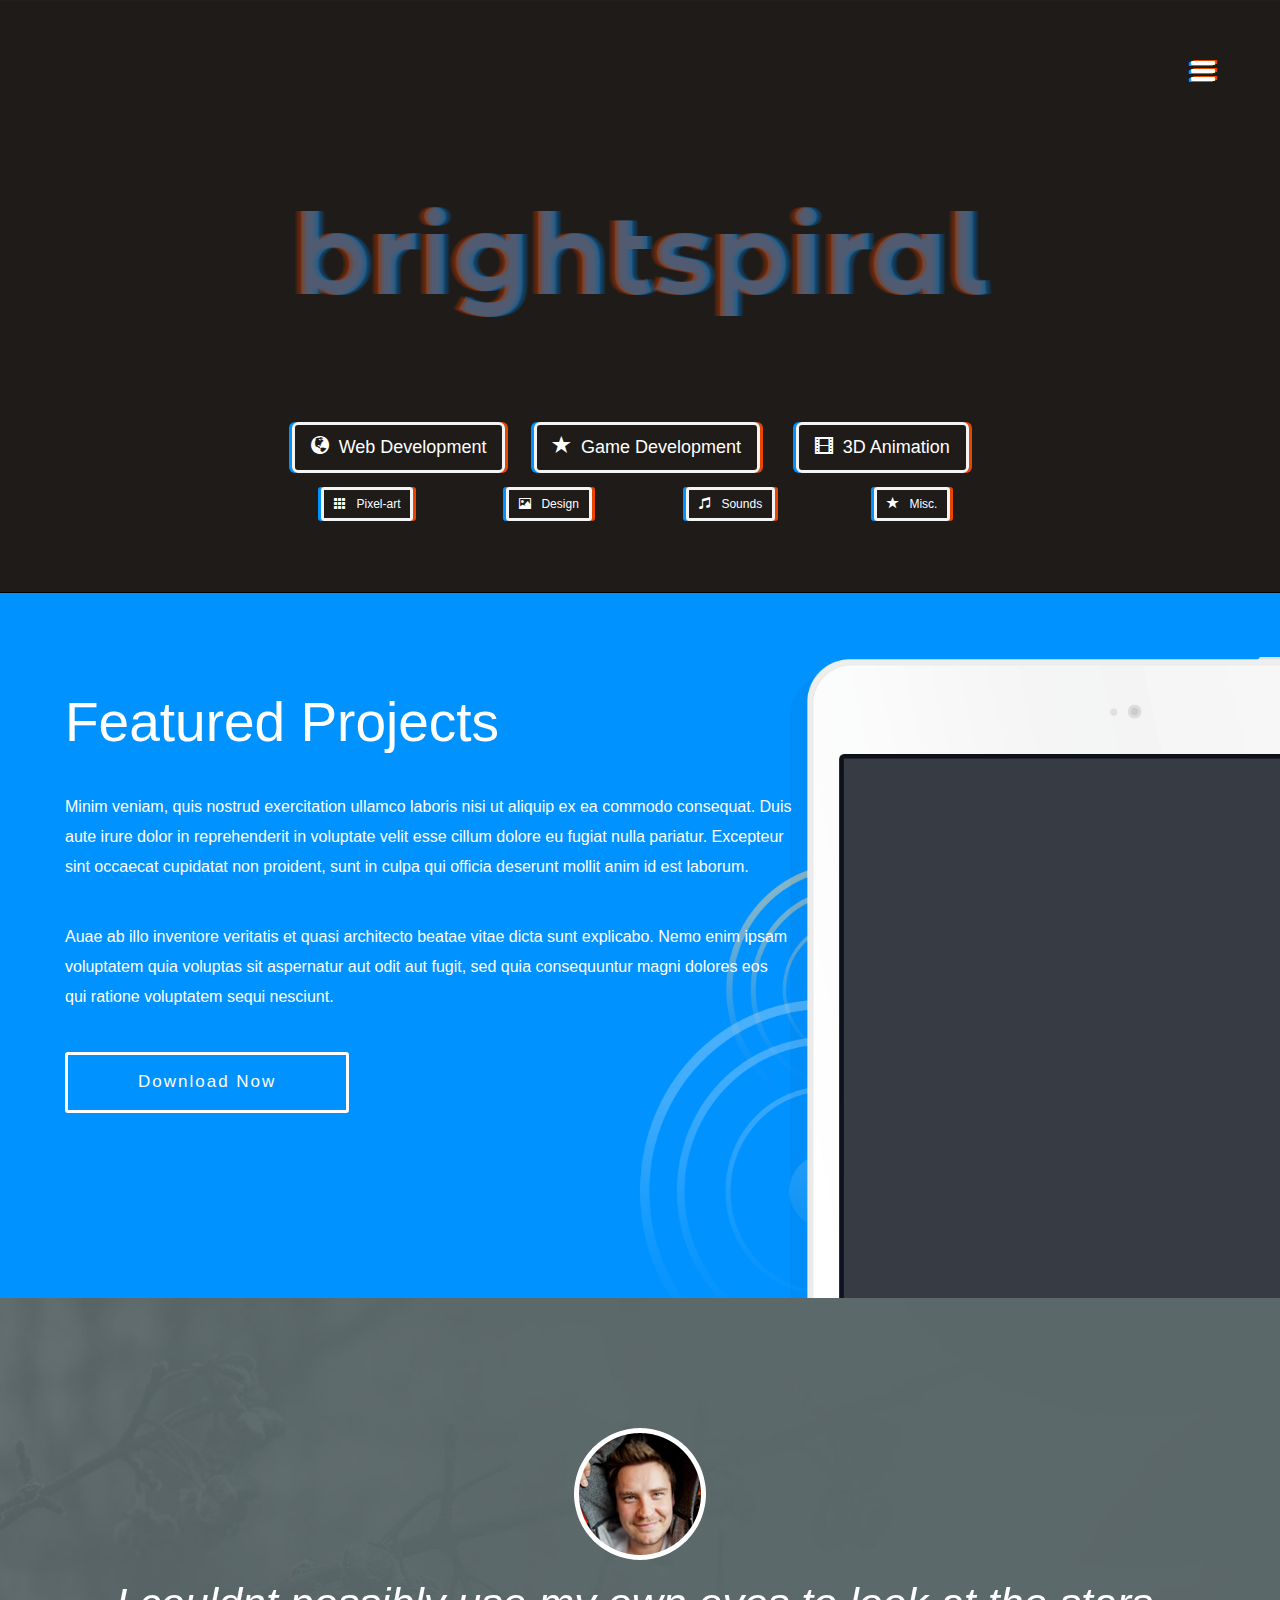
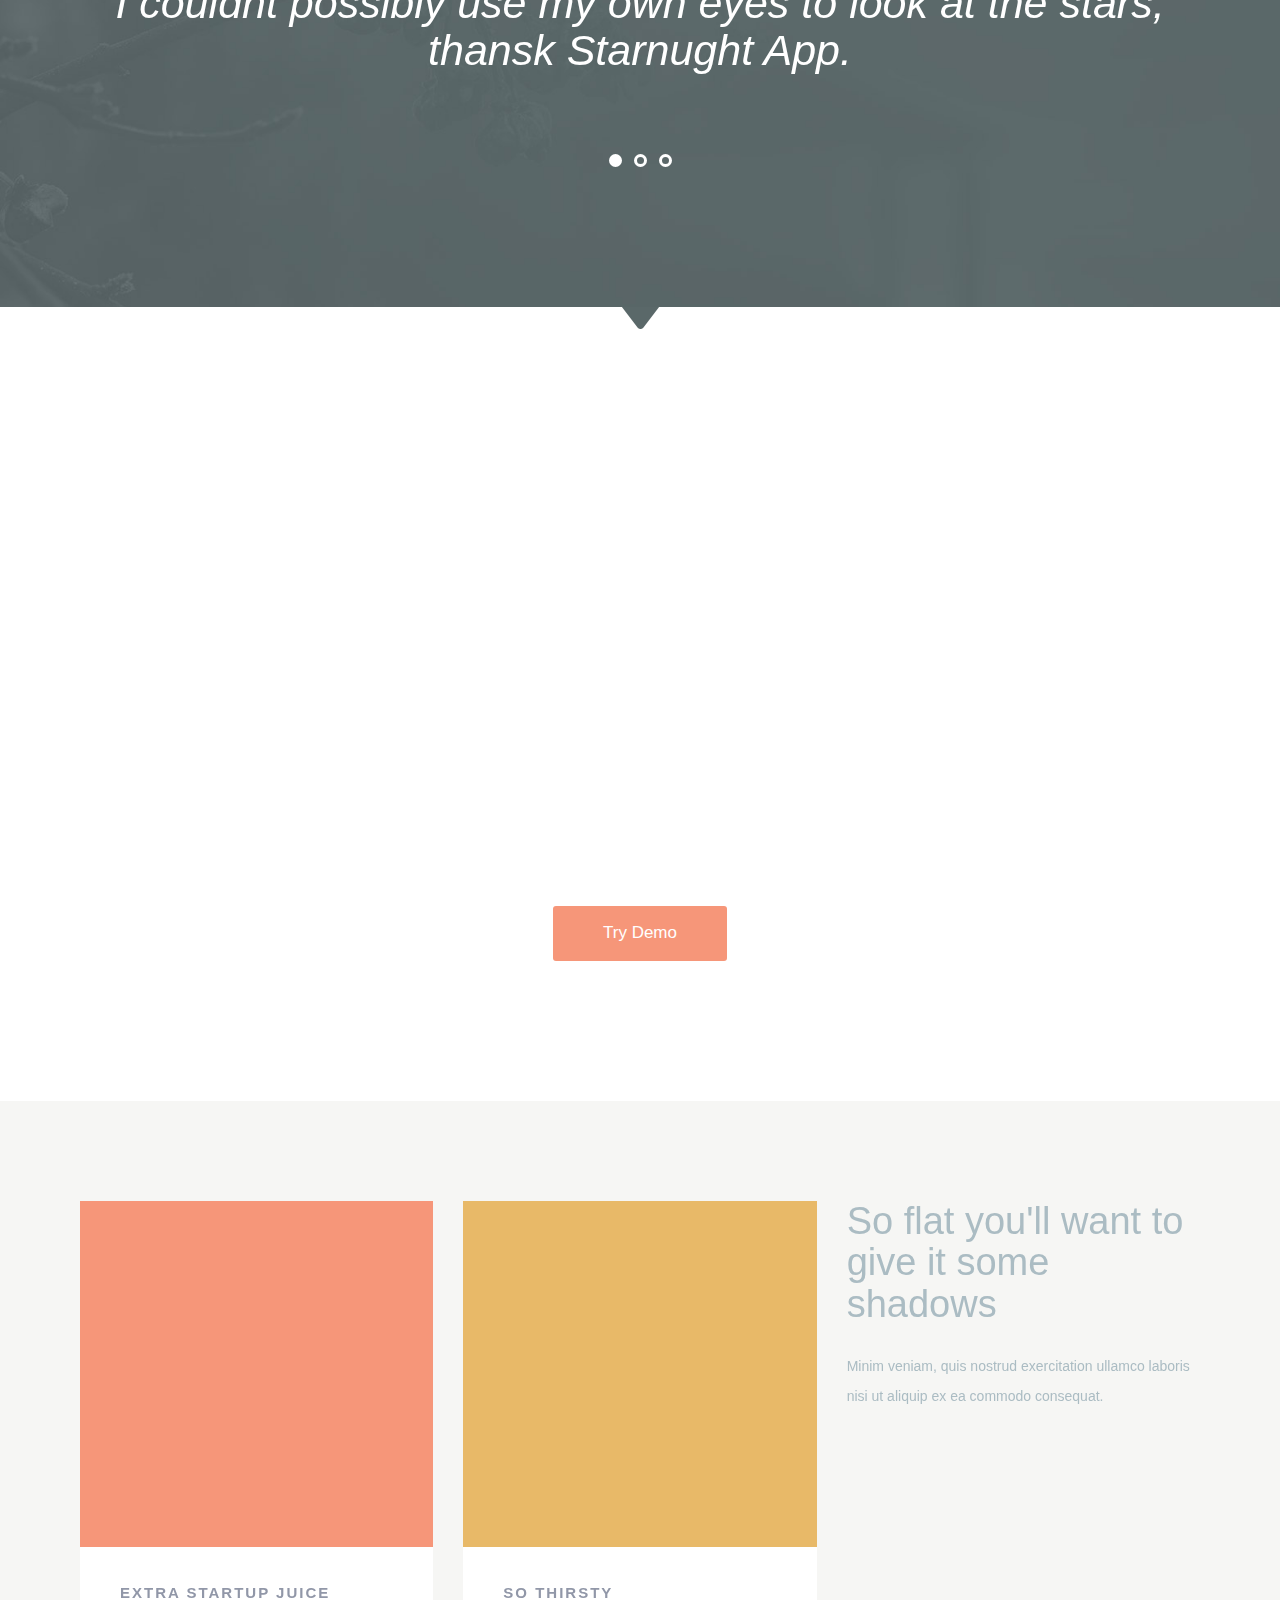
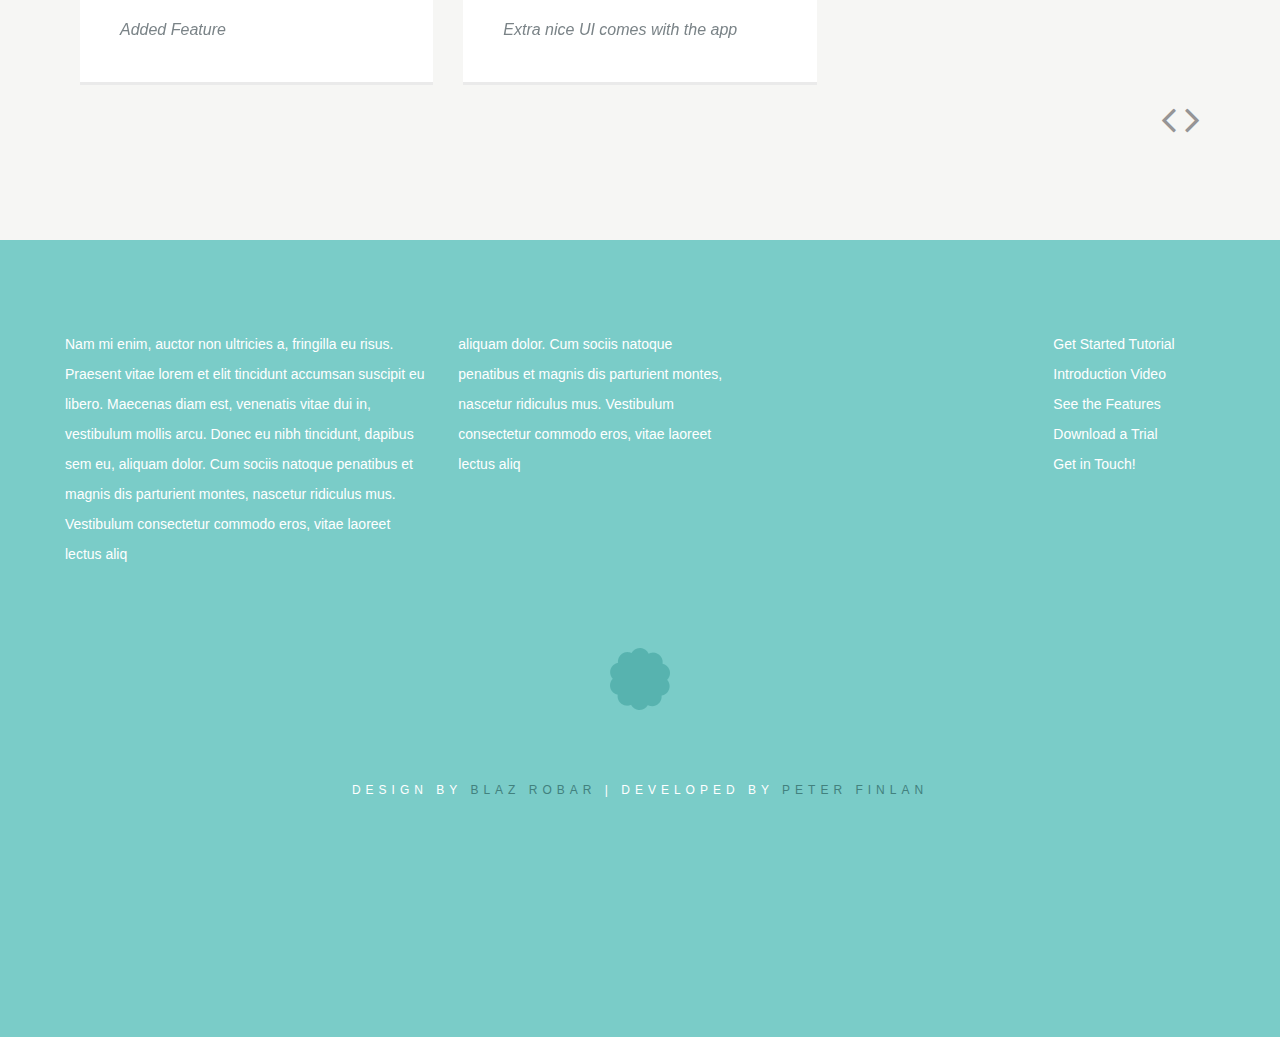
==== index.html @ 26116a60 "first commit" ====
<!DOCTYPE html>
<html lang="en">
  <head>
    <meta charset="utf-8">
    <meta http-equiv="X-UA-Compatible" content="IE=edge">
    <meta name="viewport" content="width=device-width, initial-scale=1">
    <title>brightspiral portfolio</title>
    <!-- Bootstrap -->
    <link href="css/bootstrap.min.css" rel="stylesheet">
    <link href="http://netdna.bootstrapcdn.com/font-awesome/4.1.0/css/font-awesome.min.css" rel="stylesheet">
    <link rel="stylesheet" href="css/flexslider.css" type="text/css">
    <link href="css/styles.css?v=1.6" rel="stylesheet">
    <link href="css/queries.css?v=1.6" rel="stylesheet">
    <link href="css/jquery.fancybox.css" rel="stylesheet">

    <link rel="stylesheet" href="css/main.css" type="text/css">
    <!-- Fonts -->
    <link href='http://fonts.googleapis.com/css?family=Lato:100,300,400,700,900,100italic,300italic,400italic,700italic,900italic' rel='stylesheet' type='text/css'>
      <!-- HTML5 Shim and Respond.js IE8 support of HTML5 elements and media queries -->
      <!-- WARNING: Respond.js doesn't work if you view the page via file:// -->
      <!--[if lt IE 9]>
      <script src="https://oss.maxcdn.com/libs/html5shiv/3.7.0/html5shiv.js"></script>
      <script src="https://oss.maxcdn.com/libs/respond.js/1.4.2/respond.min.js"></script>
      <![endif]-->
    </head>
    <body onresize="resize_canvas()">
      <section class="navigation">
        <div class="container-fluid">
          <div class="row">
            <div class="col-md-8 col-md-offset-2 col-sm-8 col-sm-offset-2 col-xs-8 col-xs-offset-2">
              <nav class="pull">
                <ul class="top-nav">
                  <li><a href="#getstarted">Get Started <span class="indicator"><i class="fa fa-angle-right"></i></span></a></li>
                  <li><a href="#media">Media <span class="indicator"><i class="fa fa-angle-right"></i></span></a></li>
                  <li><a href="#features">Features <span class="indicator"><i class="fa fa-angle-right"></i></span></a></li>
                  <li class="nav-last"><a href="#design">Design <span class="indicator"><i class="fa fa-angle-right"></i></span></a></li>
                </ul>
              </nav>
            </div>
          </div>
        </div>
      </section>
      <section class="hero" id="hero">
        <div class="canvaswrap">
          <canvas id="canvas"></canvas>
          <div class="overlay">
            <div class="container">
              <div class="row">
                <div class="col-md-12 text-right">
                  <a href="#"><i class="fa fa-navicon fa-2x nav_slide_button"></i></a>
                </div>
              </div>
              <div class="row">
                <div class="col-md-8 col-md-offset-2 text-center">
                  <div class="blurcontainer animated bounceInDown">
                    <span class="motionblur">brightspiral</span>
                    <span class="mb m1">brightspiral</span>
                    <span class="mb m2">brightspiral</span>
                    <span class="mb m3">brightspiral</span>
                    <span class="mb m4">brightspiral</span>
                    <span class="mb m5">brightspiral</span>
                    <span class="mb m6">brightspiral</span>
                    <span class="mb m7">brightspiral</span>
                    <span class="mb m8">brightspiral</span>
                    <span class="mb m9">brightspiral</span>
                    <span class="mb m10">brightspiral</span>
                    <span class="mb m11">brightspiral</span>
                    <span class="mb m12">brightspiral</span>
                    <span class="mb m13">brightspiral</span>
                    <span class="mb m14">brightspiral</span>
                    <span class="mb m0">brightspiral</span>
                  </div>
                  <div class="col-xs-12 spiralbtngroup animated fadeInUpDelay">
                    <div class="col-xs-4 text-center">
                      <a href="" class="btn btn-lg spiralbtn spiralbtnweb"><span class="glyphicon glyphicon-globe" aria-hidden="true"></span>Web Development</a>
                    </div>
                    <div class="col-xs-4 text-center">
                      <a href="" class="btn btn-lg spiralbtn spiralbtngame"><span class="glyphicon glyphicon-star" aria-hidden="true"></span>Game Development</a>
                    </div>
                    <div class="col-xs-4 text-center">
                      <a href="" class="btn btn-lg spiralbtn spiralbtnvideo"><span class="glyphicon glyphicon-film" aria-hidden="true"></span>3D Animation</a>
                    </div>
                    <div class="col-xs-3 text-center">
                      <a href="" class="btn btn-sm spiralbtn spiralbtnpixel"><span class="glyphicon glyphicon-th" aria-hidden="true"></span>Pixel-art</a>
                    </div>
                    <div class="col-xs-3 text-center">
                      <a href="" class="btn btn-sm spiralbtn spiralbtndesign"><span class="glyphicon glyphicon-picture" aria-hidden="true"></span>Design</a>
                    </div>
                    <div class="col-xs-3 text-center">
                      <a href="" class="btn btn-sm spiralbtn spiralbtnsounds"><span class="glyphicon glyphicon-music" aria-hidden="true"></span>Sounds</a>
                    </div>
                    <div class="col-xs-3 text-center">
                      <a href="" class="btn btn-sm spiralbtn spiralbtnmisc"><span class="glyphicon glyphicon-star" aria-hidden="true"></span>Misc.</a>
                    </div>
                  </div>
                </div>
              </div>
              <!--
              <div class="row">
                <div class="col-md-2 col-md-offset-5 text-center">
                  <a href="http://player.vimeo.com/video/87701971?title=0&amp;byline=0&amp;portrait=0&amp;color=1883ad&amp;autoplay=1" class="hero-play-btn various fancybox.iframe">Play Button</a>
                </div>
              </div>
              -->
            </div>
          </div>
        </div>
      </section>
      <section class="download-now" id="getstarted">
        <div class="container">
          <div class="row">
            <div class="col-md-8 wp1">
              <h1>
              Featured Projects
              </h1>
              <p>Minim veniam, quis nostrud exercitation ullamco laboris nisi ut aliquip ex ea commodo consequat. Duis aute irure dolor in reprehenderit in voluptate velit esse cillum dolore eu fugiat nulla pariatur. Excepteur sint occaecat cupidatat non proident, sunt in culpa qui officia deserunt mollit anim id est laborum.</p>
              <p>Auae ab illo inventore veritatis et quasi architecto beatae vitae dicta sunt explicabo. Nemo enim ipsam voluptatem quia voluptas sit aspernatur aut odit aut fugit, sed quia consequuntur magni dolores eos qui ratione voluptatem sequi nesciunt.</p>
              <a href="#" class="download-btn">Download Now</a>
            </div>
          </div>
        </div>
      </section>
      <section class="testimonials" id="media">
        <div class="container">
          <div class="row">
            <div class="col-md-12 text-center">
              <div id="firstSlider">
                <ul class="slides">
                  <li>
                    <div class="avatar"><img src="img/av-blaz.png" alt="Blaz Robar"></div>
                    <h1>I couldnt possibly use my own eyes to look at the stars, thansk Starnught App.</h1>
                  </li>
                  <li>
                    <div class="avatar"><img src="img/av-pete.png" alt="Pete Finlan"></div>
                    <h1>Staring at the stars has given me feels like never before.</h1>
                  </li>
                  <li>
                    <div class="avatar"><img src="img/av-doge.png" alt="Doge Finbar"></div>
                    <h1>Much flat, many design, so app. Wow.</h1>
                  </li>
                </ul>
              </div>
            </div>
          </div>
        </div>
      </section>
      <section class="features" id="features">
        <div class="container">
          <div class="row">
            <div class="col-md-6 features-leftcol wp2">
              <h1>So Dreamy</h1>
              <p class="margin-bottom">Minim veniam, quis nostrud exercitation ullamco laboris nisi ut aliquip ex ea commodo consequat. Duis aute irure dolor in reprehenderit in voluptate velit esse cillum dolore eu fugiat nulla pariatur. Excepteur sint occaecat cupidatat non proident, sunt in culpa qui officia deserunt mollit anim id est laborum.</p>
              <h1>Apple Store</h1>
              <p>Minim veniam, quis nostrud exercitation ullamco laboris nisi ut aliquip ex ea commodo consequat. Duis aute irure dolor in reprehenderit in voluptate velit esse cillum dolore eu fugiat nulla pariatur. Excepteur sint occaecat cupidatat non proident, sunt in culpa qui officia deserunt mollit anim id est laborum.</p>
            </div>
            <div class="col-md-6 features-rightcol wp3">
              <h1>More Buzz Words</h1>
              <p class="margin-bottom">Minim veniam, quis nostrud exercitation ullamco laboris nisi ut aliquip ex ea commodo consequat. Duis aute irure dolor in reprehenderit in voluptate velit esse cillum dolore eu fugiat nulla pariatur. Excepteur sint occaecat cupidatat non proident, sunt in culpa qui officia deserunt mollit anim id est laborum.</p>
              <h1>Extra Startup Juice</h1>
              <p>Minim veniam, quis nostrud exercitation ullamco laboris nisi ut aliquip ex ea commodo consequat. Duis aute irure dolor in reprehenderit in voluptate velit esse cillum dolore eu fugiat nulla pariatur. Excepteur sint occaecat cupidatat non proident, sunt in culpa qui officia deserunt mollit anim id est laborum.</p>
            </div>
          </div>
          <div class="row">
            <div class="col-md-12 text-center">
              <a href="#" class="try-btn">Try Demo</a>
            </div>
          </div>
        </div>
      </section>
      <section class="design" id="design">
        <div class="container">
          <div class="row">
            <div class="col-md-12">
              <div id="secondSlider">
                <ul class="slides">
                  <li>
                    <div class="col-md-4">
                      <div class="flat-box">
                        <div class="colourway colour1"></div>
                        <p class="title">Extra Startup Juice</p>
                        <p class="feature-text">Added Feature</p>
                      </div>
                    </div>
                    <div class="col-md-4">
                      <div class="flat-box">
                        <div class="colourway colour2"></div>
                        <p class="title">So Thirsty</p>
                        <p class="feature-text">Extra nice UI comes with the app</p>
                      </div>
                    </div>
                    <div class="col-md-4 design-content">
                      <h1>So flat you'll want to give it some shadows</h1>
                      <p>Minim veniam, quis nostrud exercitation ullamco laboris nisi ut aliquip ex ea commodo consequat. </p>
                    </div>
                  </li>
                  <li>
                    <div class="col-md-4">
                      <div class="flat-box">
                        <div class="colourway colour3"></div>
                        <p class="title">Extra Startup Juice</p>
                        <p class="feature-text">Added Feature</p>
                      </div>
                    </div>
                    <div class="col-md-4">
                      <div class="flat-box">
                        <div class="colourway colour4"></div>
                        <p class="title">So Thirsty</p>
                        <p class="feature-text">Extra nice UI comes with the app</p>
                      </div>
                    </div>
                    <div class="col-md-4 design-content">
                      <h1>So flat you'll want to give it some shadows</h1>
                      <p>Minim veniam, quis nostrud exercitation ullamco laboris nisi ut aliquip ex ea commodo consequat. </p>
                    </div>
                  </li>
                </ul>
              </div>
              <div class="col-md-1 col-md-offset-11 text-right controls">
                <a href="prev" class="prev"><i class="fa fa-angle-left fa-3x"></i></a>
                <a href="next" class="next"><i class="fa fa-angle-right fa-3x"></i></a>
              </div>
            </div>
          </div>
        </div>
      </section>
      <footer>
        <div class="container">
          <div class="row">
            <div class="col-md-4">
              <p>Nam mi enim, auctor non ultricies a, fringilla eu risus. Praesent vitae lorem et elit tincidunt accumsan suscipit eu libero. Maecenas diam est, venenatis vitae dui in, vestibulum mollis arcu. Donec eu nibh tincidunt, dapibus sem eu, aliquam dolor. Cum sociis natoque penatibus et magnis dis parturient montes, nascetur ridiculus mus. Vestibulum consectetur commodo eros, vitae laoreet lectus aliq</p>
            </div>
            <div class="col-md-3">
              <p>aliquam dolor. Cum sociis natoque penatibus et magnis dis parturient montes, nascetur ridiculus mus. Vestibulum consectetur commodo eros, vitae laoreet lectus aliq</p>
            </div>
            <div class="col-md-2 col-md-offset-3">
              <ul class="footer-nav">
                <li><a href="#">Get Started Tutorial</a></li>
                <li><a href="#">Introduction Video</a></li>
                <li><a href="#">See the Features</a></li>
                <li><a href="#">Download a Trial</a></li>
                <li><a href="#">Get in Touch!</a></li>
              </ul>
            </div>
          </div>
          <div class="row">
            <div class="col-md-12 text-center">
              <a href="#" class="badge-btn">Badge Button</a>
              <p class="footer-credit">Design by <a href="http://www.blazrobar.com">Blaz Robar</a> | Developed by <a href="http://www.peterfinlan.com">Peter Finlan</a></p>
            </div>
          </div>
        </div>
      </footer>
      <!-- jQuery (necessary for Bootstrap's JavaScript plugins) -->
      <script src="https://ajax.googleapis.com/ajax/libs/jquery/1.11.0/jquery.min.js"></script>
      <script src="js/jquery.fancybox.pack.js"></script>
      <!-- Include all compiled plugins (below), or include individual files as needed -->
      <script src="js/bootstrap.min.js"></script>
      <script src="js/scripts.js?v=1.7"></script>
      <script src="js/jquery.flexslider.js"></script>
      <script src="js/jquery.smooth-scroll.js"></script>
      <script src="js/modernizr.js"></script>
      <script src="js/waypoints.min.js"></script>
      <script src="js/main.js"></script>
    </body>
  </html>
---- css/styles.css ----
/* ! normalize.css v1.0.0 | MIT License | git.io/normalize */
 
/* ==========================================================================
HTML5 display definitions
========================================================================== */
 
/* * Corrects `block` display not defined in IE 6/7/8/9 and Firefox 3. */
 
article, aside, details, figcaption, figure, footer, header, hgroup, nav, section, summary { display: block; }
/* * Corrects `inline-block` display not defined in IE 6/7/8/9 and Firefox 3. */
audio, canvas, video { display: inline-block; *display: inline; *zoom: 1; }
/* * Prevents modern browsers from displaying `audio` without controls.
* Remove excess height in iOS 5 devices. */
audio:not([controls]) { display: none; height: 0; }
/* * Addresses styling for `hidden` attribute not present in IE 7/8/9, Firefox 3, * and Safari 4.
* Known issue:no IE 6 support. */
[hidden] { display: none; }
/* ==========================================================================
Base
========================================================================== */
/* * 1. Corrects text resizing oddly in IE 6/7 when body `font-size` is set using
*    `em` units.
* 2. Prevents iOS text size adjust after orientation change, without disabling
*    user zoom. */
 
html { font-size: 100%; /* 1 */
    -webkit-text-size-adjust: 100%; /* 2 */
-ms-text-size-adjust: 100%; /* 2 */ }

/* ==========================================================================
Links
========================================================================== */
/* * Addresses `outline` inconsistency between Chrome and other browsers. */
 
a:focus { outline: none; }
/* * Improves readability when focused and also mouse hovered in all browsers. */
a:active, a:hover { outline: 0; }
/* ==========================================================================
Typography
========================================================================== */
/* * Addresses font sizes and margins set differently in IE 6/7.
* Addresses font sizes within `section` and `article` in Firefox 4+, Safari 5, * and Chrome. */
 
h1 { font-size: 2em; margin: 0.67em 0; }
h2 { font-size: 1.5em; margin: 0.83em 0; }
h3 { font-size: 1.17em; margin: 1em 0; }
h4 { font-size: 1em; margin: 1.33em 0; }
h5 { font-size: 0.83em; margin: 1.67em 0; }
h6 { font-size: 0.75em; margin: 2.33em 0; }
/* * Addresses styling not present in IE 7/8/9, Safari 5, and Chrome. */
abbr[title] { border-bottom: 1px dotted; }
/* * Addresses style set to `bolder` in Firefox 3+, Safari 4/5, and Chrome. */
b, strong { font-weight: bold; }
blockquote { margin: 1em 40px; }
/* * Addresses styling not present in Safari 5 and Chrome. */
dfn { font-style: italic; }
/* * Addresses styling not present in IE 6/7/8/9. */
mark { background: #ff0; color: #000; }
/* * Addresses margins set differently in IE 6/7. */
p, pre { margin: 1em 0; }
/* * Corrects font family set oddly in IE 6, Safari 4/5, and Chrome. */
code, kbd, pre, samp { font-family: monospace, serif; _font-family: 'courier new', monospace; font-size: 1em; }
/* * Improves readability of pre-formatted text in all browsers. */
pre { white-space: pre; white-space: pre-wrap; word-wrap: break-word; }
/* * Addresses CSS quotes not supported in IE 6/7. */
q { quotes: none; }
/* * Addresses `quotes` property not supported in Safari 4. */
q:before, q:after { content: ''; content: none; }
small { font-size: 75%; }
/* * Prevents `sub` and `sup` affecting `line-height` in all browsers. */
sub, sup { font-size: 75%; line-height: 0; position: relative; vertical-align: baseline; }
sup { top: -0.5em; }
sub { bottom: -0.25em; }
/* ==========================================================================
Lists
========================================================================== */
/* * Addresses margins set differently in IE 6/7. */
 
dl, menu, ol, ul { margin: 1em 0; }
dd { margin: 0 0 0 40px; }
/* * Addresses paddings set differently in IE 6/7. */
menu, ol, ul { padding: 0 0 0 40px; }
/* * Corrects list images handled incorrectly in IE 7. */
nav ul, nav ol { list-style: none; list-style-image: none; }
/* ==========================================================================
Embedded content
========================================================================== */
/* * 1. Removes border when inside `a` element in IE 6/7/8/9 and Firefox 3.
* 2. Improves image quality when scaled in IE 7. */
 
img { border: 0; /* 1 */
-ms-interpolation-mode: bicubic; /* 2 */ }
/* * Corrects overflow displayed oddly in IE 9. */
svg:not(:root) { overflow: hidden; }
/* ==========================================================================
Figures
========================================================================== */
/* * Addresses margin not present in IE 6/7/8/9, Safari 5, and Opera 11. */
 
figure { margin: 0; }
/* ==========================================================================
Forms
========================================================================== */
/* * Corrects margin displayed oddly in IE 6/7. */
 
form { margin: 0; }
/* * Define consistent border, margin, and padding. */
fieldset { border: 1px solid #c0c0c0; margin: 0 2px; padding: 0.35em 0.625em 0.75em; }
/* * 1. Corrects color not being inherited in IE 6/7/8/9.
* 2. Corrects text not wrapping in Firefox 3.
* 3. Corrects alignment displayed oddly in IE 6/7. */
legend { border: 0; /* 1 */
    padding: 0; white-space: normal; /* 2 */
*margin-left: -7px; /* 3 */ }
/* * 1. Corrects font size not being inherited in all browsers.
* 2. Addresses margins set differently in IE 6/7, Firefox 3+, Safari 5, *    and Chrome.
* 3. Improves appearance and consistency in all browsers. */
button, input, select, textarea { font-size: 100%; /* 1 */
    margin: 0; /* 2 */
    vertical-align: baseline; /* 3 */
*vertical-align: middle; /* 3 */ }
/* * Addresses Firefox 3+ setting `line-height` on `input` using ` !important` in
* the UA stylesheet. */
button, input { line-height: normal; }
/* * 1. Avoid the WebKit bug in Android 4.0.* where (2) destroys native `audio`
*    and `video` controls.
* 2. Corrects inability to style clickable `input` types in iOS.
* 3. Improves usability and consistency of cursor style between image-type
*    `input` and others.
* 4. Removes inner spacing in IE 7 without affecting normal text inputs.
*    Known issue:inner spacing remains in IE 6. */
button, html input[type="button"], /* 1 */
input[type="reset"], input[type="submit"] { -webkit-appearance: button; /* 2 */
    cursor: pointer; /* 3 */
*overflow: visible; /* 4 */ }
/* * Re-set default cursor for disabled elements. */
button[disabled], input[disabled] { cursor: default; }
/* * 1. Addresses box sizing set to content-box in IE 8/9.
* 2. Removes excess padding in IE 8/9.
* 3. Removes excess padding in IE 7.
*    Known issue:excess padding remains in IE 6. */
input[type="checkbox"], input[type="radio"] { box-sizing: border-box; /* 1 */
    padding: 0; /* 2 */
    *height: 13px; /* 3 */
    *width: 13px; /* 3 */ }
/* * 1. Addresses `appearance` set to `searchfield` in Safari 5 and Chrome.
* 2. Addresses `box-sizing` set to `border-box` in Safari 5 and Chrome
*    (include `-moz` to future-proof). */
input[type="search"] { -webkit-appearance: textfield; /* 1 */
    -moz-box-sizing: content-box; -webkit-box-sizing: content-box; /* 2 */
box-sizing: content-box; }
/* * Removes inner padding and search cancel button in Safari 5 and Chrome
* on OS X. */
input[type="search"]::-webkit-search-cancel-button, input[type="search"]::-webkit-search-decoration { -webkit-appearance: none; }
/* * Removes inner padding and border in Firefox 3+. */
button::-moz-focus-inner, input::-moz-focus-inner { border: 0; padding: 0; }
/* * 1. Removes default vertical scrollbar in IE 6/7/8/9.
* 2. Improves readability and alignment in all browsers. */
textarea { overflow: auto; /* 1 */
vertical-align: top; /* 2 */ }
/* ==========================================================================
Tables
========================================================================== */
/* * Remove most spacing between table cells. */
 
table { border-collapse: collapse; border-spacing: 0; }
/* ==========================================================================
Clearfix
========================================================================== */
.clearfix:after { visibility: hidden; display: block; font-size: 0; content: " "; clear: both; height: 0; }
* html .clearfix { zoom: 1; }
/* IE6 */
*:first-child+html .clearfix { zoom: 1; }
/* IE7 */
/* ==========================================================================
Headings
========================================================================== */

.hero h1 { font-size: 60px; font-weight: 100; color: #fff; letter-spacing: -1px; margin: 100px 0 20px 0; }
.download-now h1 { font-size: 55px; font-weight: 100; color: #fff; margin: 100px 0 20px 0; }
.testimonials h1 { color: #fff; font-size: 43px; font-weight: 100; margin: 20px 0 80px 0; font-style: italic; }
.features h1 { color: #9197a8; font-size: 15px; margin: 0 0 20px 0; text-transform: uppercase; }
.design h1 { color: #abbcc3; font-size: 38px; font-weight: 300; margin-top: 0; }
/* ==========================================================================
Custom Styles
========================================================================== */
p { font-weight: 300; }
.navigation { background-color: #1F1F1F; }
.nav-last { margin-bottom: 50px; }
nav ul { list-style: none; padding: 0; }
nav ul li a { color: rgba(255, 255, 255, 0.6); padding: 20px; display: block; border-bottom: 1px dotted rgba(255, 255, 255, 0.2); transition: all 0.5s ease; -moz-transition: all 0.5s ease; -webkit-transition: all 0.5s ease; -o-transition: all 0.5s ease; padding-left: 0; position: relative; }
nav ul li a:hover, nav ul li a:focus { color: rgba(255, 255, 255, 1); text-decoration: none; }
.indicator { position: absolute; right: 0 !important; }
.pull { display: none; }
.hero { no-repeat center center; -webkit-background-size: cover; -moz-background-size: cover; -o-background-size: cover; background-size: cover; padding-bottom: 50px; height: auto; }
.hero p { color: #d0e7e9; font-style: italic; font-size: 17px; }
.hero a { color: #fff; }
.hero-play-btn { height: 99px; width: 99px; background: url('../img/play-btn.png') no-repeat center center; display: block; text-indent: -99999px; margin: 80px auto 260px; transition: all 1s ease; -moz-transition: all 1s ease; -webkit-transition: all 1s ease; -o-transition: all 1s ease; }
.hero-play-btn:hover, .hero-play-btn:focus { transform: translate(0, -15px); -webkit-transform: translate(0, -15px); -o-transform: translate(0, -15px); -moz-transform: translate(0, -15px); }
.get-started-btn { background-color: #7accc8; padding: 20px 80px; border-radius: 3px; -webkit-border-radius: 3px; -moz-border-radius: 3px; font-size: 22px; letter-spacing: 2px; box-shadow: inset 0px 1px 0px rgba(255, 255, 255, 0.4); transition: all 0.5s ease; -moz-transition: all 0.5s ease; -webkit-transition: all 0.5s ease; -o-transition: all 0.5s ease; display: inline-block; }
.get-started-btn:hover, .get-started-btn:focus { text-decoration: none; background-color: #0092ff; }
.download-now { background: #0092ff url('../img/ipadBG.png') no-repeat right 65px; background-size: 50%; }
.download-now p { color: #fff; font-size: 16px; margin: 40px 30px 40px 0; line-height: 30px; }
.download-btn { border: solid 3px #fff; border-radius: 3px; -webkit-border-radius: 3px; -moz-border-radius: 3px; font-size: 17px; letter-spacing: 2px; transition: all 0.5s ease; padding: 15px 70px; display: inline-block; color: #fff; margin-bottom: 185px; }
.download-btn:hover, .download-btn:focus { text-decoration: none; border-color: #a58347; color: #a58347; }
.testimonials { background: #5b6869 url('../img/tBG01.jpg') no-repeat left center; -webkit-background-size: cover; -moz-background-size: cover; -o-background-size: cover; background-size: cover; padding: 130px 0; }
.features { background: #fff url('../img/arrowBG.png') no-repeat center -1px; padding: 70px 0; }
.features p { color: #7a8387; font-size: 16px; word-spacing: 2px; line-height: 30px; }
.features-leftcol { border-right: 1px solid rgba(208, 217, 226, 0.4); padding-right: 60px; }
.features-rightcol { padding-left: 60px; }
.margin-bottom { margin-bottom: 70px; }
.try-btn { background-color: #f69679; border-radius: 3px; -webkit-border-radius: 3px; -moz-border-radius: 3px; font-size: 17px; color: #fff; transition: all 0.5s ease; -moz-transition: all 0.5s ease; -webkit-transition: all 0.5s ease; -o-transition: all 0.5s ease; display: inline-block; padding: 15px 50px; margin: 70px 0 70px; }
.try-btn:hover, .try-btn:focus { background-color: #e37857; color: #fff; text-decoration: none; }
.design { padding: 100px 0; background-color: #f6f6f4; position: relative; }
.flat-box { background-color: #fff; -webkit-box-shadow: 0px 3px 0px 0px rgba(234, 234, 234, 1); -moz-box-shadow: 0px 3px 0px 0px rgba(234, 234, 234, 1); box-shadow: 0px 3px 0px 0px rgba(234, 234, 234, 1); transition: all 0.5s ease; -moz-transition: all 0.5s ease; -webkit-transition: all 0.5s ease; -o-transition: all 0.5s ease; }
.flat-box:hover, .flat-box:focus { transform: translate(0, -15px); -webkit-transform: translate(0, -15px); -o-transform: translate(0, -15px); -moz-transform: translate(0, -15px); }
.colourway { height: 346px; }
.colour1 { background-color: #f69679; }
.colour2 { background-color: #e8b968; }
.colour3 { background-color: #7accc8; }
.colour4 { background-color: #373b44; }
.title { font-size: 15px; color: #9197a8; text-transform: uppercase; font-weight: 600; letter-spacing: 2px; padding: 20px 40px 0; }
.feature-text { padding: 0px 20px 40px 40px; font-style: italic; color: #7a8387; font-size: 16px; }
.design-content p { color: #abbcc3; line-height: 30px; font-weight: 300; }
.controls a { color: #959595; transition: all 0.5s ease; -moz-transition: all 0.5s ease; -webkit-transition: all 0.5s ease; -o-transition: all 0.5s ease; }
.controls a:hover, .controls a:focus { color: #555555; }
.controls .prev { margin-right: 5px; }
footer { background-color: #7accc8; padding: 75px 0 220px; }
footer p { color: #fff; line-height: 30px; }
.footer-nav { list-style: none; padding: 0; }
.footer-nav li a { display: block; color: #fff; padding: 5px; transition: all 0.5s ease; -moz-transition: all 0.5s ease; -webkit-transition: all 0.5s ease; -o-transition: all 0.5s ease; }
.footer-nav li a:hover, .footer-nav li a:focus { text-decoration: none; color: #5db3af; }
.badge-btn { width: 60px; height: 62px; background: url('../img/footer-logo.png') no-repeat center center; text-indent: -99999px; display: block; margin: 65px auto 65px; -webkit-transition-duration: 3s; -moz-transition-duration: 3s; -o-transition-duration: 3s; transition-duration: 3s; -webkit-transition-property: -webkit-transform; -moz-transition-property: -moz-transform; -o-transition-property: -o-transform; transition-property: transform; }
.badge-btn:hover, .badge-btn:focus { -webkit-transform: rotate(360deg); -moz-transform: rotate(360deg); -o-transform: rotate(360deg); }
.footer-credit { font-size: 12px; text-transform: uppercase; letter-spacing: 5px; }
footer a { color: #42817e; transition: all 0.5s ease; -moz-transition: all 0.5s ease; -webkit-transition: all 0.5s ease; -o-transition: all 0.5s ease; }
footer a:hover, footer a:focus { color: #2f5c5a; text-decoration: none; }
/* ==========================================================================
Animations
========================================================================== */
.animated { -webkit-animation-duration: 1s; animation-duration: 1s; -webkit-animation-fill-mode: both; animation-fill-mode: both; }
.animated.infinite { -webkit-animation-iteration-count: infinite; animation-iteration-count: infinite; }
.animated.hinge { -webkit-animation-duration: 2s; animation-duration: 2s; }
@-webkit-keyframes bounceInDown {
    0% { opacity: 0; -webkit-transform: translateY(-2000px); transform: translateY(-2000px); }
    60% { opacity: 1; -webkit-transform: translateY(30px); transform: translateY(30px); }
    80% { -webkit-transform: translateY(-10px); transform: translateY(-10px); }
    100% { -webkit-transform: translateY(0); transform: translateY(0); }
}
@keyframes bounceInDown {
    0% { opacity: 0; -webkit-transform: translateY(-2000px); -ms-transform: translateY(-2000px); transform: translateY(-2000px); }
    60% { opacity: 1; -webkit-transform: translateY(30px); -ms-transform: translateY(30px); transform: translateY(30px); }
    80% { -webkit-transform: translateY(-10px); -ms-transform: translateY(-10px); transform: translateY(-10px); }
    100% { -webkit-transform: translateY(0); -ms-transform: translateY(0); transform: translateY(0); }
}
.bounceInDown { -webkit-animation-name: bounceInDown; animation-name: bounceInDown; }
@-webkit-keyframes fadeInUpDelay {
    0% { opacity: 0; -webkit-transform: translateY(20px); transform: translateY(20px); }
    100% { opacity: 1; -webkit-transform: translateY(0); transform: translateY(0); }
}
@keyframes fadeInUpDelay {
    0% { opacity: 0; -webkit-transform: translateY(20px); -ms-transform: translateY(20px); transform: translateY(20px); }
    100% { opacity: 1; -webkit-transform: translateY(0); -ms-transform: translateY(0); transform: translateY(0); }
}
.fadeInUpDelay { -webkit-animation-name: fadeInUpDelay; animation-name: fadeInUpDelay; animation-delay: 1s; -webkit-animation-delay: 1s; }
@-webkit-keyframes fadeInUp {
    0% { opacity: 0; -webkit-transform: translateY(20px); transform: translateY(20px); }
    100% { opacity: 1; -webkit-transform: translateY(0); transform: translateY(0); }
}
@keyframes fadeInUp {
    0% { opacity: 0; -webkit-transform: translateY(20px); -ms-transform: translateY(20px); transform: translateY(20px); }
    100% { opacity: 1; -webkit-transform: translateY(0); -ms-transform: translateY(0); transform: translateY(0); }
}
.fadeInUp { -webkit-animation-name: fadeInUp; animation-name: fadeInUp; }
@-webkit-keyframes fadeInDown {
    0% { opacity: 0; -webkit-transform: translateY(-20px); transform: translateY(-20px); }
    100% { opacity: 1; -webkit-transform: translateY(0); transform: translateY(0); }
}
@keyframes fadeInDown {
    0% { opacity: 0; -webkit-transform: translateY(-20px); -ms-transform: translateY(-20px); transform: translateY(-20px); }
    100% { opacity: 1; -webkit-transform: translateY(0); -ms-transform: translateY(0); transform: translateY(0); }
}
.fadeInDown { -webkit-animation-name: fadeInDown; animation-name: fadeInDown; }
@-webkit-keyframes fadeInUpD {
    0% { opacity: 0; -webkit-transform: translateY(20px); transform: translateY(20px); }
    100% { opacity: 1; -webkit-transform: translateY(0); transform: translateY(0); }
}
@keyframes fadeInUpD {
    0% { opacity: 0; -webkit-transform: translateY(20px); -ms-transform: translateY(20px); transform: translateY(20px); }
    100% { opacity: 1; -webkit-transform: translateY(0); -ms-transform: translateY(0); transform: translateY(0); }
}
.fadeInUpD { -webkit-animation-name: fadeInUpD; animation-name: fadeInUpD; animation-delay: 0.5s; -webkit-animation-delay: 0.5s; }
/* ==========================================================================
Waypoints
========================================================================== */
.wp1, .wp2, .wp3, .wp4, .wp5, .wp6 { visibility: hidden; }
.bounceInLeft, .bounceInRight, .fadeInUp, .fadeInUpDelay, .fadeInDown, .fadeInUpD { visibility: visible; }
---- css/queries.css ----
/* For mobile:like samsung grand(480 * 800): */
@media screen and (max-width:480px) {
	.get-started-btn { padding: 20px 50px; }
}
/* For iphone: */
@media screen and (max-width:320px) {
}
/* For ipad: */
@media screen and (max-width:760px) {
}
@media screen and (max-width:991px) {
	.download-now { background-image: none; }
	.features-leftcol { border: none; padding: 0 0 0 20px; }
	.features-rightcol { padding: 0 0 0 20px; }
	.margin-bottom { margin-bottom: 0; }
	.features p { margin-bottom: 50px; }
}
---- css/main.css ----
@import url(http://fonts.googleapis.com/css?family=Montserrat+Alternates:400,700);


html, body {
    background-color: #1e1b19;
}

canvas {
    overflow: hidden;
}


/* animated spiral background with overlay */

.bgspiral {
	width: 100%;
	height: 100%;
	position: relative;
}

.canvaswrap {
	position:relative;
	width:100%;
}

.canvaswrap canvas {
	position:absolute;
	top:0%;
	left:0%;
	z-index:0;
	width: 100%;
	border-bottom: 1px solid black;
}

i.nav_slide_button{
	margin-top: 2em;
	text-shadow: 2px -1px 0px #e94400, -2px 1px 0px #0092ff;
}
i.nav_slide_button:hover{
	-webkit-transition: all 0.5s ease-in-out;
     -khtml-transition: all 0.5s ease-in-out;
       -moz-transition: all 0.5s ease-in-out;
         -o-transition: all 0.5s ease-in-out;
            transition: all 0.5s ease-in-out;
	text-shadow: 2px 1px 0px #e94400, -2px -1px 0px #0092ff;
}

/* end animated spiral with overlay */

/*blur*/

.blurcontainer {
	font-family: 'Montserrat Alternates', sans-serif;
	font-weight: 700;
	width: 100%;
    margin: auto;
    margin-top: 2em;
    margin-bottom: 1em;
    font-size: 800%;
    text-align: center;
    display: block;
    opacity: .8;
}

.blurcontainer .mb, .container .motionblur {
    opacity: 0.1;
    line-height: 1em;
    margin-top: -1em;
    position: relative;
    display: block;
    -webkit-transition: all 0.5s ease-in-out;
     -khtml-transition: all 0.5s ease-in-out;
       -moz-transition: all 0.5s ease-in-out;
         -o-transition: all 0.5s ease-in-out;
            transition: all 0.5s ease-in-out;
}

.m0 {margin-left: 0px; color: #f4f4f4;}
.m1 {margin-left: -1px; color: #e94400;}
.m2 {margin-left: -2px; color: #e94400;}
.m3 {margin-left: -4px; color: #e94400;}
.m4 {margin-left: -6px; color: #e94400;}
.m5 {margin-left: -8px; color: #e94400;}
.m11 {margin-left: -10px; color: #e94400;}
.m12 {margin-left: -12px; color: #e94400;}
.m6 {margin-left: 1px; color: #0092ff;}
.m7 {margin-left: 2px; color: #0092ff;}
.m8 {margin-left: 4px; color: #0092ff;}
.m9 {margin-left: 6px; color: #0092ff;}
.m10 {margin-left: 8px; color: #0092ff;}
.m13 {margin-left: 10px; color: #0092ff;}
.m14 {margin-left: 12px; color: #0092ff;}


/**** Hover State (makes it go back to normal) ****/
.blurcontainer:hover .m0 {opacity: .6;}
.blurcontainer:hover .mb {margin-left: 0px;}
.blurcontainer:hover .motionblur {text-shadow: #FFF 0px 0px 1px;}

/* end blur */


/***** spiral buttons *****/

.spiralbtngroup{
	margin-bottom: .5em;
}

.spiralbtngroup div {
	margin-bottom: 1em;
}

.spiralbtngroup .glyphicon{
	margin-right: 10px;
}

.spiralbtn {
	border: 3px solid #f4f4f4;
	box-shadow: 
    3px 0 0 0px #e94400,
    -3px 0 0px #0092ff;
}

.spiralbtn:hover {
	-webkit-transition: all 0.3s ease-in-out;
     -khtml-transition: all 0.3s ease-in-out;
       -moz-transition: all 0.3s ease-in-out;
         -o-transition: all 0.3s ease-in-out;
            transition: all 0.3s ease-in-out;
	box-shadow: 
    0 0 0 0px #e94400,
    0 0 0 0px #0092ff;
}

.spiralbtnweb:hover {
	color: #0092ff;
}

.spiralbtngame:hover {
	color: #ccc;
}

.spiralbtnmisc:hover {
	color: #e94400;
}

/* end spiral buttons */


/* --------------------------
	featured projects
----------------------------- */



/* end featured */


/* --------------------------
	easter eggs
----------------------------- */

.ishtaregg {
	position: fixed;
	padding: 2em;
	box-sizing: border-box;
	width: 80%;
	height: 80%;
	margin: 0 auto;
	top: -81%;
	left: 10%;
	background: #eee;
	color: #666;
	text-shadow: 1px 1px white;
	border-radius: .75em;
	border:1px solid #ddd;
	box-shadow: 0 0 5000px 5000px rgba(0,0,0,0);
	opacity: .9;
	transition: all 3s;
}

.ishtargrats {
	box-shadow: 0 0 5000px 5000px rgba(0,0,0,.8);
	top: 10%;
}

.man {
	
}
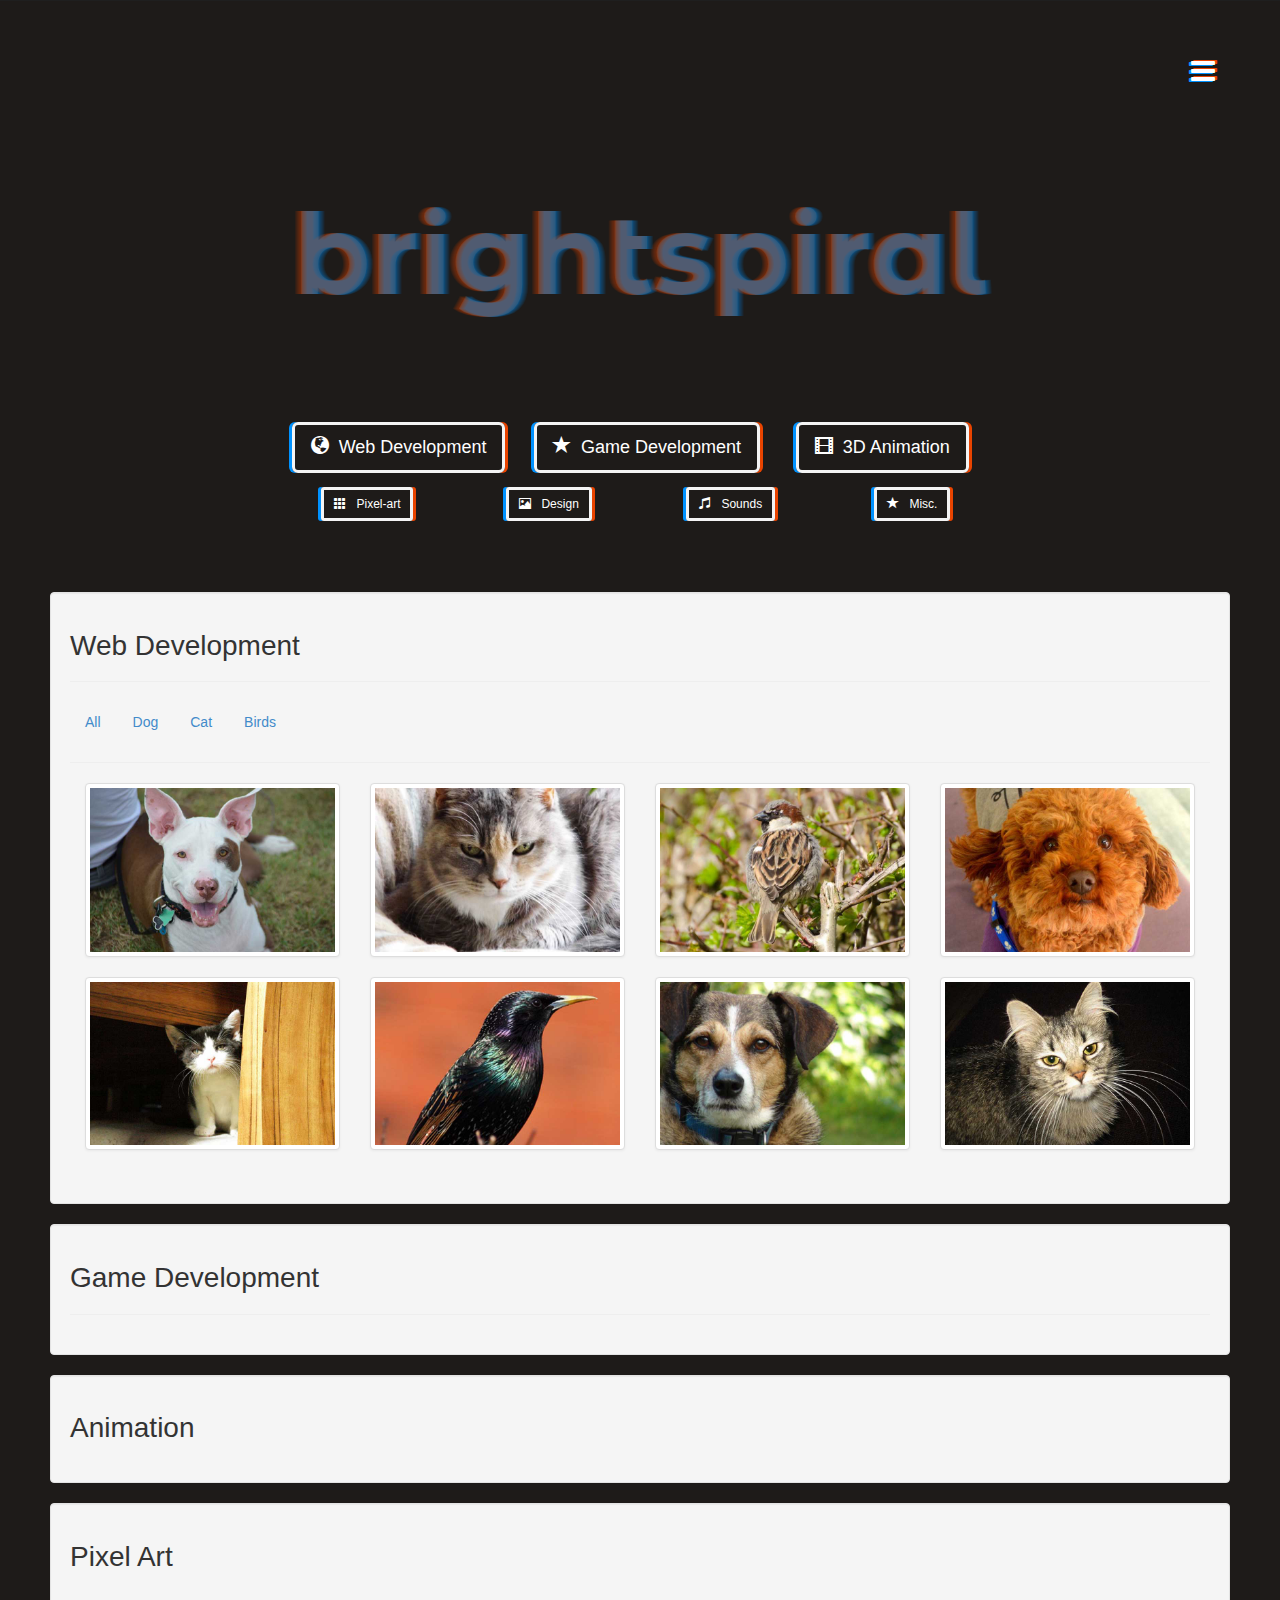
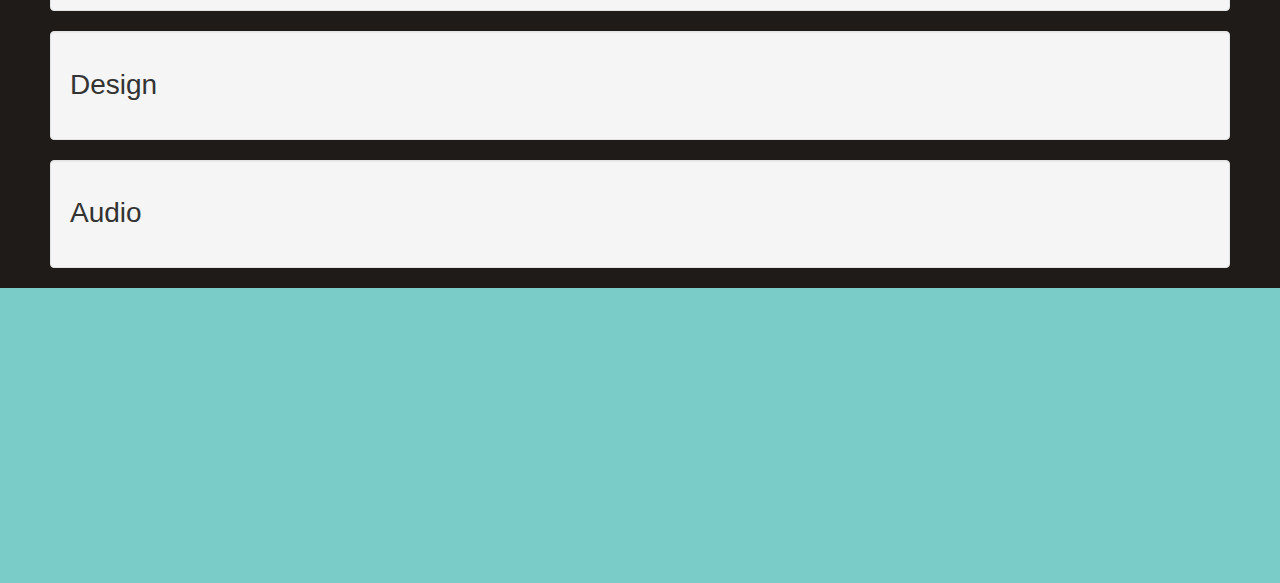
==== commit ea633ef8: "quicksand.js implemented" ====
--- a/index.html
+++ b/index.html
@@ -30,10 +30,14 @@
             <div class="col-md-8 col-md-offset-2 col-sm-8 col-sm-offset-2 col-xs-8 col-xs-offset-2">
               <nav class="pull">
                 <ul class="top-nav">
-                  <li><a href="#getstarted">Get Started <span class="indicator"><i class="fa fa-angle-right"></i></span></a></li>
-                  <li><a href="#media">Media <span class="indicator"><i class="fa fa-angle-right"></i></span></a></li>
-                  <li><a href="#features">Features <span class="indicator"><i class="fa fa-angle-right"></i></span></a></li>
-                  <li class="nav-last"><a href="#design">Design <span class="indicator"><i class="fa fa-angle-right"></i></span></a></li>
+                  <li><a href="#featured">Featured Projects <span class="indicator"><i class="fa fa-angle-right"></i></span></a></li>
+                  <li><a href="#webdev">Web Development <span class="indicator"><i class="fa fa-angle-right"></i></span></a></li>
+                  <li><a href="#gamedev">Game Development <span class="indicator"><i class="fa fa-angle-right"></i></span></a></li>
+                  <li><a href="#3danim">3D Animation <span class="indicator"><i class="fa fa-angle-right"></i></span></a></li>
+                  <li><a href="#pixel">Pixel Art <span class="indicator"><i class="fa fa-angle-right"></i></span></a></li>
+                  <li><a href="#design">Graphic Design <span class="indicator"><i class="fa fa-angle-right"></i></span></a></li>
+                  <li><a href="#audio">Sound Design <span class="indicator"><i class="fa fa-angle-right"></i></span></a></li>
+                  <li class="nav-last"><a href="#misc">Miscellaneous <span class="indicator"><i class="fa fa-angle-right"></i></span></a></li>
                 </ul>
               </nav>
             </div>
@@ -72,25 +76,25 @@
                   </div>
                   <div class="col-xs-12 spiralbtngroup animated fadeInUpDelay">
                     <div class="col-xs-4 text-center">
-                      <a href="" class="btn btn-lg spiralbtn spiralbtnweb"><span class="glyphicon glyphicon-globe" aria-hidden="true"></span>Web Development</a>
+                      <a href="#webdev" class="btn btn-lg spiralbtn spiralbtnweb"><span class="glyphicon glyphicon-globe" aria-hidden="true"></span>Web Development</a>
                     </div>
                     <div class="col-xs-4 text-center">
-                      <a href="" class="btn btn-lg spiralbtn spiralbtngame"><span class="glyphicon glyphicon-star" aria-hidden="true"></span>Game Development</a>
+                      <a href="#gamedev" class="btn btn-lg spiralbtn spiralbtngame"><span class="glyphicon glyphicon-star" aria-hidden="true"></span>Game Development</a>
                     </div>
                     <div class="col-xs-4 text-center">
-                      <a href="" class="btn btn-lg spiralbtn spiralbtnvideo"><span class="glyphicon glyphicon-film" aria-hidden="true"></span>3D Animation</a>
-                    </div>
-                    <div class="col-xs-3 text-center">
-                      <a href="" class="btn btn-sm spiralbtn spiralbtnpixel"><span class="glyphicon glyphicon-th" aria-hidden="true"></span>Pixel-art</a>
-                    </div>
-                    <div class="col-xs-3 text-center">
-                      <a href="" class="btn btn-sm spiralbtn spiralbtndesign"><span class="glyphicon glyphicon-picture" aria-hidden="true"></span>Design</a>
-                    </div>
-                    <div class="col-xs-3 text-center">
-                      <a href="" class="btn btn-sm spiralbtn spiralbtnsounds"><span class="glyphicon glyphicon-music" aria-hidden="true"></span>Sounds</a>
-                    </div>
-                    <div class="col-xs-3 text-center">
-                      <a href="" class="btn btn-sm spiralbtn spiralbtnmisc"><span class="glyphicon glyphicon-star" aria-hidden="true"></span>Misc.</a>
+                      <a href="#3danim" class="btn btn-lg spiralbtn spiralbtnvideo"><span class="glyphicon glyphicon-film" aria-hidden="true"></span>3D Animation</a>
+                    </div>
+                    <div class="col-xs-3 text-center">
+                      <a href="#pixel" class="btn btn-sm spiralbtn spiralbtnpixel"><span class="glyphicon glyphicon-th" aria-hidden="true"></span>Pixel-art</a>
+                    </div>
+                    <div class="col-xs-3 text-center">
+                      <a href="#design" class="btn btn-sm spiralbtn spiralbtndesign"><span class="glyphicon glyphicon-picture" aria-hidden="true"></span>Design</a>
+                    </div>
+                    <div class="col-xs-3 text-center">
+                      <a href="#audio" class="btn btn-sm spiralbtn spiralbtnsounds"><span class="glyphicon glyphicon-music" aria-hidden="true"></span>Sounds</a>
+                    </div>
+                    <div class="col-xs-3 text-center">
+                      <a href="#misc" class="btn btn-sm spiralbtn spiralbtnmisc"><span class="glyphicon glyphicon-star" aria-hidden="true"></span>Misc.</a>
                     </div>
                   </div>
                 </div>
@@ -106,148 +110,104 @@
           </div>
         </div>
       </section>
-      <section class="download-now" id="getstarted">
-        <div class="container">
-          <div class="row">
-            <div class="col-md-8 wp1">
-              <h1>
-              Featured Projects
-              </h1>
-              <p>Minim veniam, quis nostrud exercitation ullamco laboris nisi ut aliquip ex ea commodo consequat. Duis aute irure dolor in reprehenderit in voluptate velit esse cillum dolore eu fugiat nulla pariatur. Excepteur sint occaecat cupidatat non proident, sunt in culpa qui officia deserunt mollit anim id est laborum.</p>
-              <p>Auae ab illo inventore veritatis et quasi architecto beatae vitae dicta sunt explicabo. Nemo enim ipsam voluptatem quia voluptas sit aspernatur aut odit aut fugit, sed quia consequuntur magni dolores eos qui ratione voluptatem sequi nesciunt.</p>
-              <a href="#" class="download-btn">Download Now</a>
-            </div>
-          </div>
-        </div>
-      </section>
-      <section class="testimonials" id="media">
-        <div class="container">
-          <div class="row">
-            <div class="col-md-12 text-center">
-              <div id="firstSlider">
-                <ul class="slides">
-                  <li>
-                    <div class="avatar"><img src="img/av-blaz.png" alt="Blaz Robar"></div>
-                    <h1>I couldnt possibly use my own eyes to look at the stars, thansk Starnught App.</h1>
-                  </li>
-                  <li>
-                    <div class="avatar"><img src="img/av-pete.png" alt="Pete Finlan"></div>
-                    <h1>Staring at the stars has given me feels like never before.</h1>
-                  </li>
-                  <li>
-                    <div class="avatar"><img src="img/av-doge.png" alt="Doge Finbar"></div>
-                    <h1>Much flat, many design, so app. Wow.</h1>
-                  </li>
-                </ul>
-              </div>
-            </div>
-          </div>
-        </div>
-      </section>
-      <section class="features" id="features">
-        <div class="container">
-          <div class="row">
-            <div class="col-md-6 features-leftcol wp2">
-              <h1>So Dreamy</h1>
-              <p class="margin-bottom">Minim veniam, quis nostrud exercitation ullamco laboris nisi ut aliquip ex ea commodo consequat. Duis aute irure dolor in reprehenderit in voluptate velit esse cillum dolore eu fugiat nulla pariatur. Excepteur sint occaecat cupidatat non proident, sunt in culpa qui officia deserunt mollit anim id est laborum.</p>
-              <h1>Apple Store</h1>
-              <p>Minim veniam, quis nostrud exercitation ullamco laboris nisi ut aliquip ex ea commodo consequat. Duis aute irure dolor in reprehenderit in voluptate velit esse cillum dolore eu fugiat nulla pariatur. Excepteur sint occaecat cupidatat non proident, sunt in culpa qui officia deserunt mollit anim id est laborum.</p>
-            </div>
-            <div class="col-md-6 features-rightcol wp3">
-              <h1>More Buzz Words</h1>
-              <p class="margin-bottom">Minim veniam, quis nostrud exercitation ullamco laboris nisi ut aliquip ex ea commodo consequat. Duis aute irure dolor in reprehenderit in voluptate velit esse cillum dolore eu fugiat nulla pariatur. Excepteur sint occaecat cupidatat non proident, sunt in culpa qui officia deserunt mollit anim id est laborum.</p>
-              <h1>Extra Startup Juice</h1>
-              <p>Minim veniam, quis nostrud exercitation ullamco laboris nisi ut aliquip ex ea commodo consequat. Duis aute irure dolor in reprehenderit in voluptate velit esse cillum dolore eu fugiat nulla pariatur. Excepteur sint occaecat cupidatat non proident, sunt in culpa qui officia deserunt mollit anim id est laborum.</p>
-            </div>
-          </div>
-          <div class="row">
-            <div class="col-md-12 text-center">
-              <a href="#" class="try-btn">Try Demo</a>
-            </div>
-          </div>
-        </div>
-      </section>
-      <section class="design" id="design">
-        <div class="container">
-          <div class="row">
-            <div class="col-md-12">
-              <div id="secondSlider">
-                <ul class="slides">
-                  <li>
-                    <div class="col-md-4">
-                      <div class="flat-box">
-                        <div class="colourway colour1"></div>
-                        <p class="title">Extra Startup Juice</p>
-                        <p class="feature-text">Added Feature</p>
-                      </div>
-                    </div>
-                    <div class="col-md-4">
-                      <div class="flat-box">
-                        <div class="colourway colour2"></div>
-                        <p class="title">So Thirsty</p>
-                        <p class="feature-text">Extra nice UI comes with the app</p>
-                      </div>
-                    </div>
-                    <div class="col-md-4 design-content">
-                      <h1>So flat you'll want to give it some shadows</h1>
-                      <p>Minim veniam, quis nostrud exercitation ullamco laboris nisi ut aliquip ex ea commodo consequat. </p>
-                    </div>
-                  </li>
-                  <li>
-                    <div class="col-md-4">
-                      <div class="flat-box">
-                        <div class="colourway colour3"></div>
-                        <p class="title">Extra Startup Juice</p>
-                        <p class="feature-text">Added Feature</p>
-                      </div>
-                    </div>
-                    <div class="col-md-4">
-                      <div class="flat-box">
-                        <div class="colourway colour4"></div>
-                        <p class="title">So Thirsty</p>
-                        <p class="feature-text">Extra nice UI comes with the app</p>
-                      </div>
-                    </div>
-                    <div class="col-md-4 design-content">
-                      <h1>So flat you'll want to give it some shadows</h1>
-                      <p>Minim veniam, quis nostrud exercitation ullamco laboris nisi ut aliquip ex ea commodo consequat. </p>
-                    </div>
-                  </li>
-                </ul>
-              </div>
-              <div class="col-md-1 col-md-offset-11 text-right controls">
-                <a href="prev" class="prev"><i class="fa fa-angle-left fa-3x"></i></a>
-                <a href="next" class="next"><i class="fa fa-angle-right fa-3x"></i></a>
-              </div>
-            </div>
-          </div>
-        </div>
-      </section>
+      
+      <section class="" id="featured">
+        
+      </section>
+
+      <section class="" id="webdev">
+        <div class="container well well-large">
+
+          <h1>Web Development</h1>
+
+          <hr>
+
+          <ul class="filter nav nav-pills">
+            <li data-value="all"><a href="#">All</a></li>
+            <li data-value="dog"><a href="#">Dog</a></li>
+            <li data-value="cat"><a href="#">Cat</a></li>
+            <li data-value="bird"><a href="#">Birds</a></li>
+          </ul>
+
+          <hr>
+
+          <ul class="thumbnails">
+            <li data-type="dog" data-id="id-1" class="col-md-3 col-sm-4 col-xs-6">
+              <a href="#" class="thumbnail" id="dog1"><img src="img/dog1.jpg" alt=""></a>
+            </li>
+            <li data-type="cat" data-id="id-2" class="col-md-3 col-sm-4 col-xs-6">
+              <a href="#" class="thumbnail" id="cat1"><img src="img/cat1.jpg" alt=""></a>
+            </li>
+            <li data-type="bird" data-id="id-3" class="col-md-3 col-sm-4 col-xs-6">
+              <a href="#" class="thumbnail" id="bird1"><img src="img/bird1.jpg" alt=""></a>
+            </li>
+            <li data-type="dog" data-id="id-4" class="col-md-3 col-sm-4 col-xs-6">
+              <a href="#" class="thumbnail" id="dog2"><img src="img/dog2.jpg" alt=""></a>
+            </li>
+            <li data-type="cat" data-id="id-5" class="col-md-3 col-sm-4 col-xs-6">
+              <a href="#" class="thumbnail" id="cat2"><img src="img/cat2.jpg" alt=""></a>
+            </li>
+            <li data-type="bird" data-id="id-6" class="col-md-3 col-sm-4 col-xs-6">
+              <a href="#" class="thumbnail" id="bird2"><img src="img/bird2.jpg" alt=""></a>
+            </li>
+            <li data-type="dog" data-id="id-7" class="col-md-3 col-sm-4 col-xs-6">
+              <a href="#" class="thumbnail" id="dog3"><img src="img/dog3.jpg" alt=""></a>
+            </li>
+            <li data-type="cat" data-id="id-8" class="col-md-3 col-sm-4 col-xs-6">
+              <a href="#" class="thumbnail" id="cat3"><img src="img/cat3.jpg" alt=""></a>
+            </li>
+          </ul>
+
+        </div>
+      </section>
+      
+      <section class="" id="gamedev">
+        <div class="container well well-large">
+
+          <h1>Game Development</h1>
+
+          <hr>
+
+          
+
+        </div>
+      </section>
+      
+      <section class="" id="3danim">
+        <div class="container well well-large">
+          
+          <h1>Animation</h1>
+          
+        </div>
+      </section>
+      
+      <section class="" id="pixel">
+        <div class="container well well-large">
+
+          <h1>Pixel Art</h1>
+
+        </div>
+      </section>
+      
+      <section class="" id="design">
+        <div class="container well well-large">
+          
+          <h1>Design</h1>
+          
+        </div>
+      </section>
+      
+      <section class="" id="audio">
+        <div class="container well well-large">
+          
+          <h1>Audio</h1>
+          
+        </div>
+      </section>
+      
       <footer>
         <div class="container">
-          <div class="row">
-            <div class="col-md-4">
-              <p>Nam mi enim, auctor non ultricies a, fringilla eu risus. Praesent vitae lorem et elit tincidunt accumsan suscipit eu libero. Maecenas diam est, venenatis vitae dui in, vestibulum mollis arcu. Donec eu nibh tincidunt, dapibus sem eu, aliquam dolor. Cum sociis natoque penatibus et magnis dis parturient montes, nascetur ridiculus mus. Vestibulum consectetur commodo eros, vitae laoreet lectus aliq</p>
-            </div>
-            <div class="col-md-3">
-              <p>aliquam dolor. Cum sociis natoque penatibus et magnis dis parturient montes, nascetur ridiculus mus. Vestibulum consectetur commodo eros, vitae laoreet lectus aliq</p>
-            </div>
-            <div class="col-md-2 col-md-offset-3">
-              <ul class="footer-nav">
-                <li><a href="#">Get Started Tutorial</a></li>
-                <li><a href="#">Introduction Video</a></li>
-                <li><a href="#">See the Features</a></li>
-                <li><a href="#">Download a Trial</a></li>
-                <li><a href="#">Get in Touch!</a></li>
-              </ul>
-            </div>
-          </div>
-          <div class="row">
-            <div class="col-md-12 text-center">
-              <a href="#" class="badge-btn">Badge Button</a>
-              <p class="footer-credit">Design by <a href="http://www.blazrobar.com">Blaz Robar</a> | Developed by <a href="http://www.peterfinlan.com">Peter Finlan</a></p>
-            </div>
-          </div>
+          
         </div>
       </footer>
       <!-- jQuery (necessary for Bootstrap's JavaScript plugins) -->
@@ -260,6 +220,7 @@
       <script src="js/jquery.smooth-scroll.js"></script>
       <script src="js/modernizr.js"></script>
       <script src="js/waypoints.min.js"></script>
+      <script src="js/jquery.quicksand.js"></script>
       <script src="js/main.js"></script>
     </body>
   </html>--- a/css/styles.css
+++ b/css/styles.css
@@ -177,10 +177,8 @@
 ========================================================================== */
 
 .hero h1 { font-size: 60px; font-weight: 100; color: #fff; letter-spacing: -1px; margin: 100px 0 20px 0; }
-.download-now h1 { font-size: 55px; font-weight: 100; color: #fff; margin: 100px 0 20px 0; }
-.testimonials h1 { color: #fff; font-size: 43px; font-weight: 100; margin: 20px 0 80px 0; font-style: italic; }
-.features h1 { color: #9197a8; font-size: 15px; margin: 0 0 20px 0; text-transform: uppercase; }
 .design h1 { color: #abbcc3; font-size: 38px; font-weight: 300; margin-top: 0; }
+
 /* ==========================================================================
 Custom Styles
 ========================================================================== */
@@ -197,17 +195,6 @@
 .hero a { color: #fff; }
 .hero-play-btn { height: 99px; width: 99px; background: url('../img/play-btn.png') no-repeat center center; display: block; text-indent: -99999px; margin: 80px auto 260px; transition: all 1s ease; -moz-transition: all 1s ease; -webkit-transition: all 1s ease; -o-transition: all 1s ease; }
 .hero-play-btn:hover, .hero-play-btn:focus { transform: translate(0, -15px); -webkit-transform: translate(0, -15px); -o-transform: translate(0, -15px); -moz-transform: translate(0, -15px); }
-.get-started-btn { background-color: #7accc8; padding: 20px 80px; border-radius: 3px; -webkit-border-radius: 3px; -moz-border-radius: 3px; font-size: 22px; letter-spacing: 2px; box-shadow: inset 0px 1px 0px rgba(255, 255, 255, 0.4); transition: all 0.5s ease; -moz-transition: all 0.5s ease; -webkit-transition: all 0.5s ease; -o-transition: all 0.5s ease; display: inline-block; }
-.get-started-btn:hover, .get-started-btn:focus { text-decoration: none; background-color: #0092ff; }
-.download-now { background: #0092ff url('../img/ipadBG.png') no-repeat right 65px; background-size: 50%; }
-.download-now p { color: #fff; font-size: 16px; margin: 40px 30px 40px 0; line-height: 30px; }
-.download-btn { border: solid 3px #fff; border-radius: 3px; -webkit-border-radius: 3px; -moz-border-radius: 3px; font-size: 17px; letter-spacing: 2px; transition: all 0.5s ease; padding: 15px 70px; display: inline-block; color: #fff; margin-bottom: 185px; }
-.download-btn:hover, .download-btn:focus { text-decoration: none; border-color: #a58347; color: #a58347; }
-.testimonials { background: #5b6869 url('../img/tBG01.jpg') no-repeat left center; -webkit-background-size: cover; -moz-background-size: cover; -o-background-size: cover; background-size: cover; padding: 130px 0; }
-.features { background: #fff url('../img/arrowBG.png') no-repeat center -1px; padding: 70px 0; }
-.features p { color: #7a8387; font-size: 16px; word-spacing: 2px; line-height: 30px; }
-.features-leftcol { border-right: 1px solid rgba(208, 217, 226, 0.4); padding-right: 60px; }
-.features-rightcol { padding-left: 60px; }
 .margin-bottom { margin-bottom: 70px; }
 .try-btn { background-color: #f69679; border-radius: 3px; -webkit-border-radius: 3px; -moz-border-radius: 3px; font-size: 17px; color: #fff; transition: all 0.5s ease; -moz-transition: all 0.5s ease; -webkit-transition: all 0.5s ease; -o-transition: all 0.5s ease; display: inline-block; padding: 15px 50px; margin: 70px 0 70px; }
 .try-btn:hover, .try-btn:focus { background-color: #e37857; color: #fff; text-decoration: none; }
--- a/css/main.css
+++ b/css/main.css
@@ -29,7 +29,6 @@
 	left:0%;
 	z-index:0;
 	width: 100%;
-	border-bottom: 1px solid black;
 }
 
 i.nav_slide_button{
@@ -50,16 +49,16 @@
 /*blur*/
 
 .blurcontainer {
-	font-family: 'Montserrat Alternates', sans-serif;
-	font-weight: 700;
-	width: 100%;
-    margin: auto;
-    margin-top: 2em;
-    margin-bottom: 1em;
-    font-size: 800%;
-    text-align: center;
-    display: block;
-    opacity: .8;
+  font-family: 'Montserrat Alternates', sans-serif;
+  font-weight: 700;
+  width: 100%;
+  margin: auto;
+  margin-top: 2em;
+  margin-bottom: 1em;
+  font-size: 800%;
+  text-align: center;
+  display: block;
+  opacity: .8;
 }
 
 .blurcontainer .mb, .container .motionblur {
@@ -130,21 +129,37 @@
 	box-shadow: 
     0 0 0 0px #e94400,
     0 0 0 0px #0092ff;
-}
-
-.spiralbtnweb:hover {
-	color: #0092ff;
-}
-
-.spiralbtngame:hover {
-	color: #ccc;
-}
-
-.spiralbtnmisc:hover {
-	color: #e94400;
+
+    color: #0092ff;
+}
+
+@media (max-width: 768px) {
+  .spiralbtngroup a.btn-lg {
+    font-size: 13px;
+  }
+}
+
+@media (max-width: 612px) {
+  .spiralbtngroup a.btn-lg, a.btn-sm {
+    font-size: 10px;
+  }
 }
 
 /* end spiral buttons */
+
+
+/* --------------------------
+	filterable lists
+----------------------------- */
+
+.thumbnails{list-style:none;*zoom:1;padding:0;}.thumbnails:before,.thumbnails:after{display:table;content:"";line-height:0;}
+.thumbnails:after{clear:both;}
+.row-fluid .thumbnails{margin-left:0;}
+.thumbnails>li{float:left;}
+.thumbnail{display:block;padding:4px;line-height:20px;border:1px solid #ddd;-webkit-border-radius:4px;-moz-border-radius:4px;border-radius:4px;-webkit-box-shadow:0 1px 3px rgba(0, 0, 0, 0.055);-moz-box-shadow:0 1px 3px rgba(0, 0, 0, 0.055);box-shadow:0 1px 3px rgba(0, 0, 0, 0.055);-webkit-transition:all 0.2s ease-in-out;-moz-transition:all 0.2s ease-in-out;-o-transition:all 0.2s ease-in-out;transition:all 0.2s ease-in-out;}
+a.thumbnail:hover,a.thumbnail:focus{border-color:#0088cc;-webkit-box-shadow:0 1px 4px rgba(0, 105, 214, 0.25);-moz-box-shadow:0 1px 4px rgba(0, 105, 214, 0.25);box-shadow:0 1px 4px rgba(0, 105, 214, 0.25);}
+.thumbnail>img{display:block;max-width:100%;margin-left:auto;margin-right:auto;}
+.thumbnail .caption{padding:9px;color:#555555;}
 
 
 /* --------------------------
